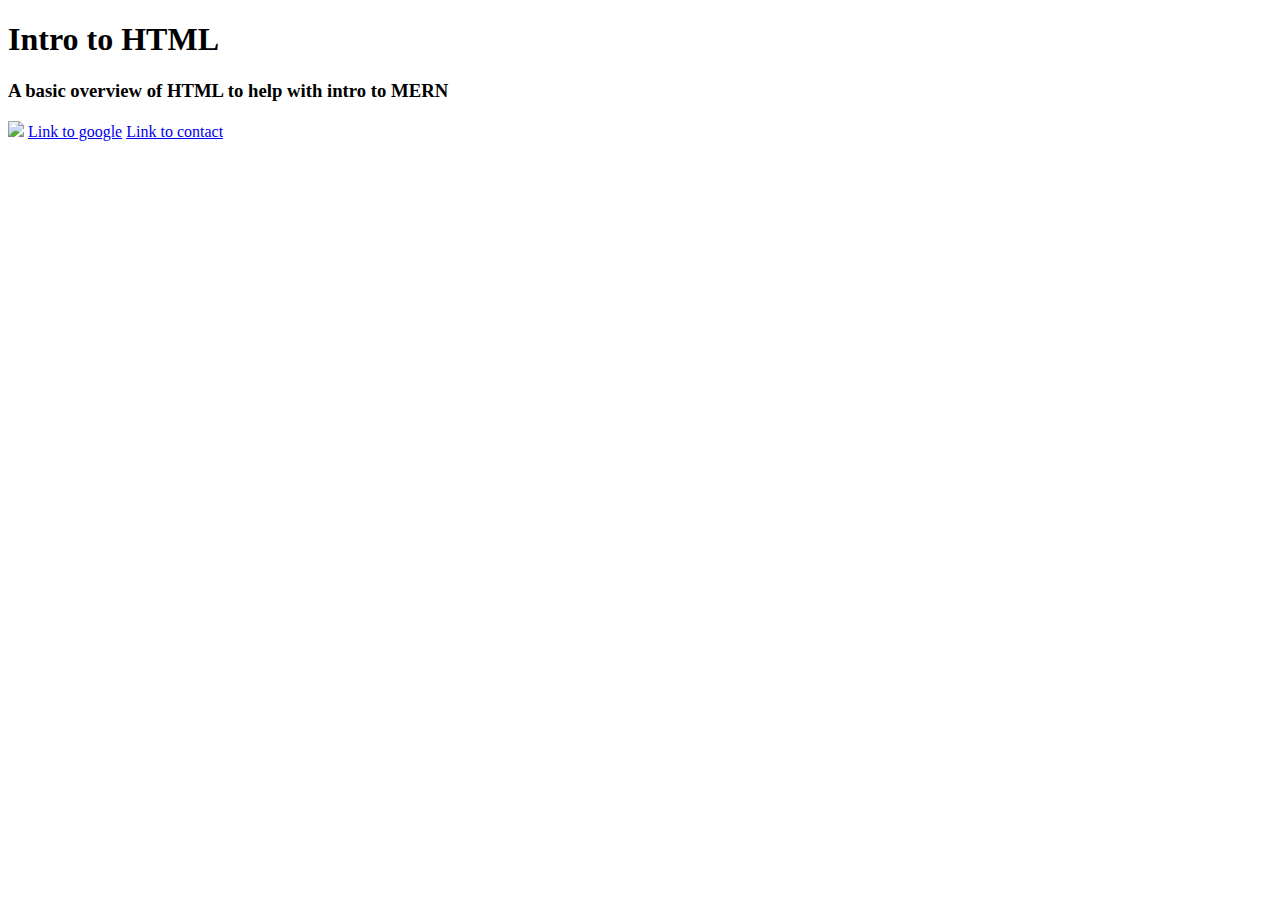
==== index.html @ c8dda035 "Basic HTML" ====
<!DOCTYPE html>
<html lang="en">
<head>
    <meta charset="UTF-8">
    <meta name="viewport" content="width=device-width, initial-scale=1.0">
    <title>Intro to HTML</title>
</head>
<body>
 <header>
    <h1>Intro to HTML</h1>
    <h3>A basic overview of HTML to help with intro to MERN</h3>

 </header>
 <img style="height: 300px;" src="https://encrypted-tbn0.gstatic.com/images?q=tbn:ANd9GcQqtB2emAwdOa3WxLUdpnxnlHFFFPqbB-ODLQ&s"
 <div>
 <a href="https://www.google.com" target="_blank">Link to google</a>
 <a href="contact.html" target="_blank">Link to contact</a>
 </div>
 </main>
 <foother></foother>
 </body>
</html>
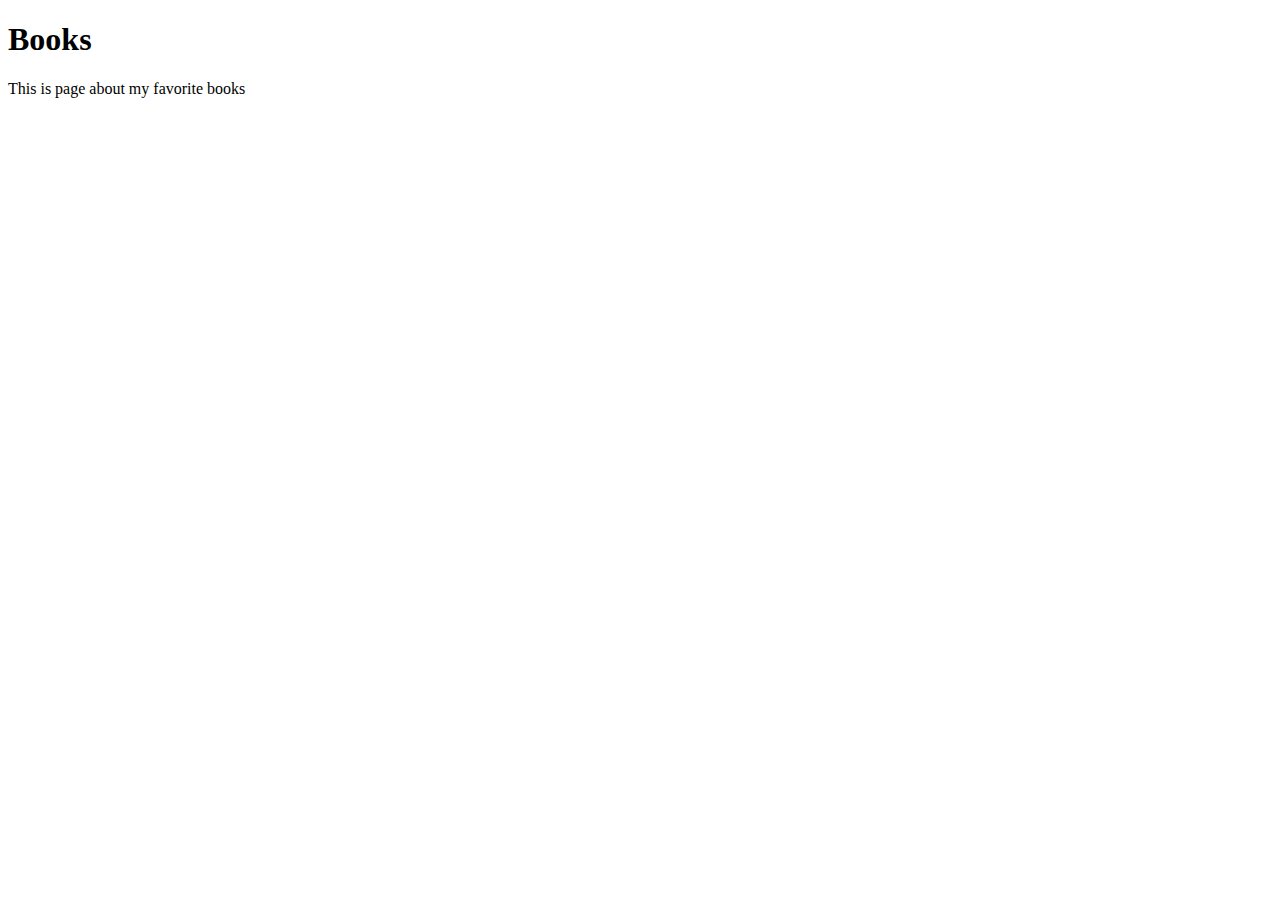
==== commit ac17b285: "save" ====
--- a/index.html
+++ b/index.html
@@ -3,21 +3,10 @@
 <head>
     <meta charset="UTF-8">
     <meta name="viewport" content="width=device-width, initial-scale=1.0">
-    <title>Intro to HTML</title>
+    <title>My Page</title>
 </head>
 <body>
- <header>
-    <h1>Intro to HTML</h1>
-    <h3>A basic overview of HTML to help with intro to MERN</h3>
-
- </header>
- <img style="height: 300px;" src="https://encrypted-tbn0.gstatic.com/images?q=tbn:ANd9GcQqtB2emAwdOa3WxLUdpnxnlHFFFPqbB-ODLQ&s"
- <div>
- <a href="https://www.google.com" target="_blank">Link to google</a>
- <a href="contact.html" target="_blank">Link to contact</a>
- </div>
- </main>
- <foother></foother>
- </body>
-</html>
-
+    <h1>Books</h1>
+    <p>This is page about my favorite books</p>
+</body>
+</html>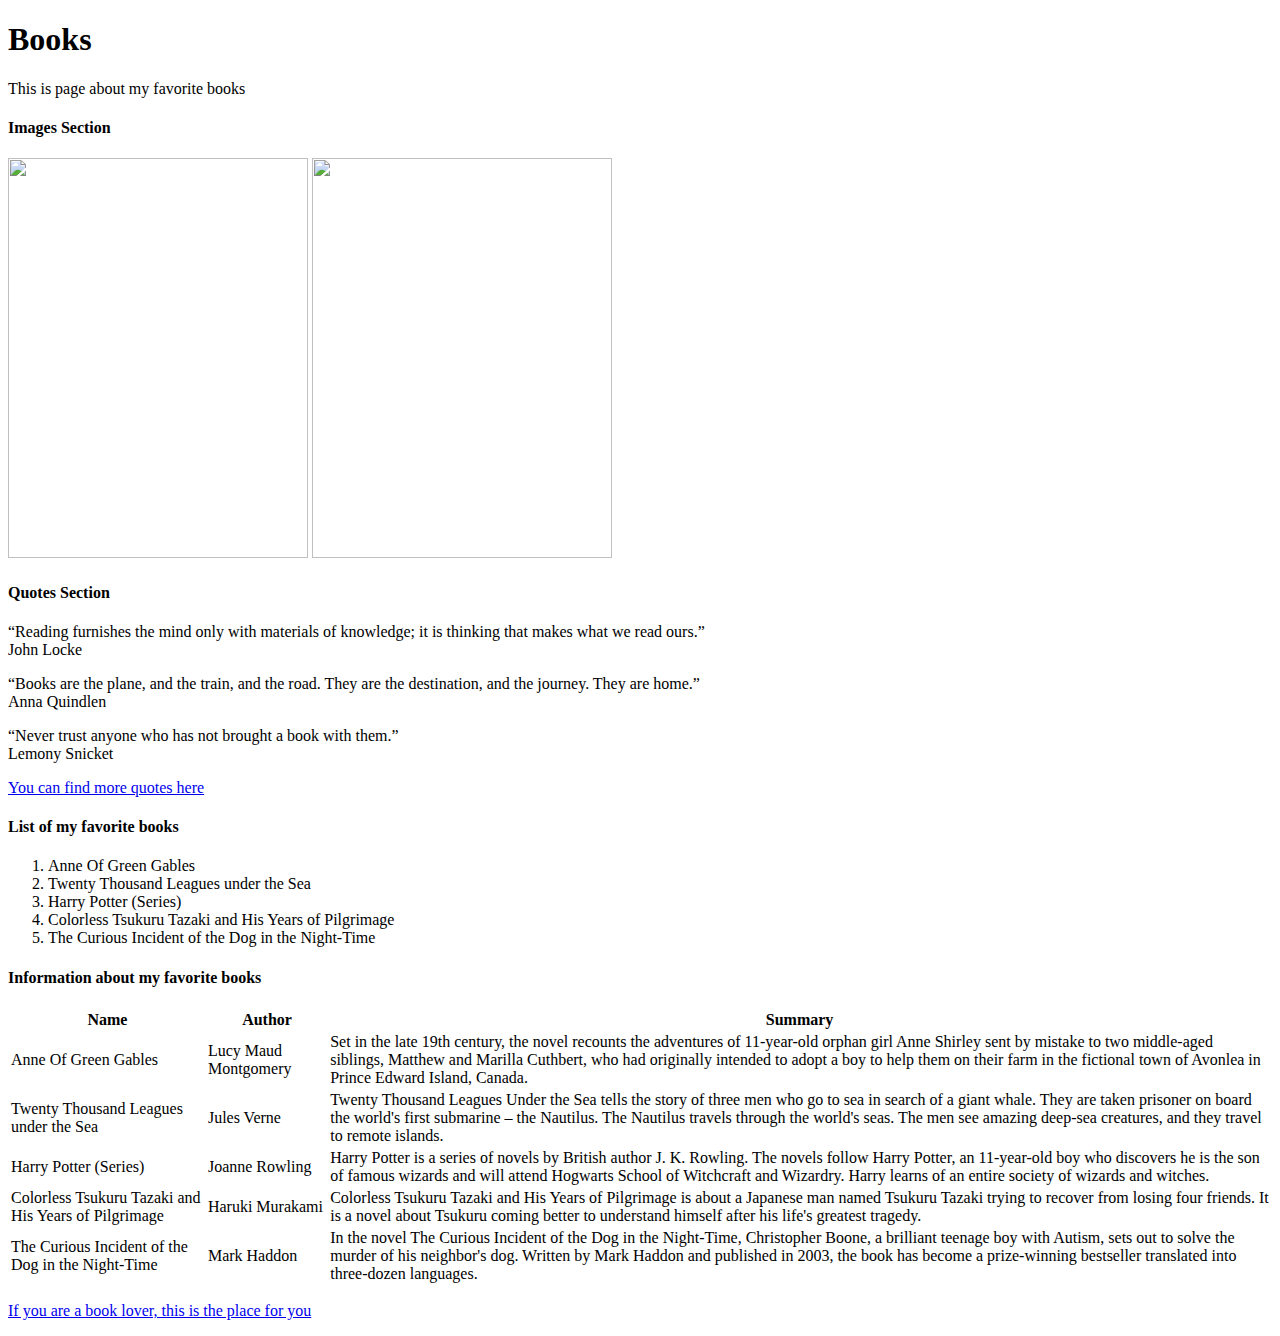
==== commit 45c0af7b: "Homework" ====
--- a/index.html
+++ b/index.html
@@ -8,5 +8,70 @@
 <body>
     <h1>Books</h1>
     <p>This is page about my favorite books</p>
+    <section>
+        <h4>Images Section</h4>
+    <img src="https://images.inc.com/uploaded_files/image/1920x1080/getty_501794256_2000149020009280253_334740.jpg" width="300" height="400"/>
+    <img src="https://encrypted-tbn0.gstatic.com/images?q=tbn:ANd9GcQir0XFp-FNI2D99azG-gcbDRIYOWL53hp0wBLPtljVrMGcD3Xdj4Jsfc-h_oHkG9A3_yc&usqp=CAU" width="300" height="400"/>
+    </section>
+    <h4>Quotes Section</h4>
+    <section style="font-family:Brush Script MT;">
+        <p>“Reading furnishes the mind only with materials of knowledge; it is thinking that makes what we read ours.”<br>John Locke</p>
+        <p>“Books are the plane, and the train, and the road. They are the destination, and the journey. They are home.”<br>Anna Quindlen</p>
+        <p>“Never trust anyone who has not brought a book with them.”<br>Lemony Snicket</p>
+    </section>
+    <a href="https://www.southernliving.com/reading-quotes-7481180">You can find more quotes here</a>
+    <div>
+        <h4>List of my favorite books</h4>
+        <ol>
+            <li>Anne Of Green Gables</li>
+            <li>Twenty Thousand Leagues under the Sea</li>
+            <li>Harry Potter (Series)</li>
+            <li>Colorless Tsukuru Tazaki and His Years of Pilgrimage</li>
+            <li>The Curious Incident of the Dog in the Night-Time</li>
+        </ol>
+    </div>
+    <section>
+        <h4>Information about my favorite books</h4>
+        <table>
+            <thead>
+                <tr>
+                    <th>Name</th>
+                    <th>Author</th>
+                    <th>Summary</th>
+                </tr>
+            </thead>
+            <tbody>
+                <tr>
+                    <td>Anne Of Green Gables</td>
+                    <td>Lucy Maud Montgomery</td>
+                    <td>Set in the late 19th century, the novel recounts the adventures of 11-year-old orphan girl Anne Shirley sent by mistake to two middle-aged siblings, Matthew and Marilla Cuthbert, who had originally intended to adopt a boy to help them on their farm in the fictional town of Avonlea in Prince Edward Island, Canada.</td>
+                </tr>
+                <tr>
+                    <td>Twenty Thousand Leagues under the Sea</td>
+                    <td>Jules Verne</td>
+                    <td>Twenty Thousand Leagues Under the Sea tells the story of three men who go to sea in search of a giant whale. They are taken prisoner on board the world's first submarine – the Nautilus. The Nautilus travels through the world's seas. The men see amazing deep-sea creatures, and they travel to remote islands.</td>
+                </tr>
+                <tr>
+                    <td>Harry Potter (Series)</td>
+                    <td>Joanne Rowling</td>
+                    <td>Harry Potter is a series of novels by British author J. K. Rowling. The novels follow Harry Potter, an 11-year-old boy who discovers he is the son of famous wizards and will attend Hogwarts School of Witchcraft and Wizardry. Harry learns of an entire society of wizards and witches.
+                    </td>
+                </tr>
+                <tr>
+                    <td>Colorless Tsukuru Tazaki and His Years of Pilgrimage</td>
+                    <td>Haruki Murakami</td>
+                    <td>Colorless Tsukuru Tazaki and His Years of Pilgrimage is about a Japanese man named Tsukuru Tazaki trying to recover from losing four friends. It is a novel about Tsukuru coming better to understand himself after his life's greatest tragedy.</td>
+                </tr>
+                <tr>
+                    <td>The Curious Incident of the Dog in the Night-Time</td>
+                    <td>Mark Haddon</td>
+                    <td>In the novel The Curious Incident of the Dog in the Night-Time, Christopher Boone, a brilliant teenage boy with Autism, sets out to solve the murder of his neighbor's dog. Written by Mark Haddon and published in 2003, the book has become a prize-winning bestseller translated into three-dozen languages.</td>
+                </tr>
+            </tbody>
+        </table>
+    </section>
+    <p>
+<a href="file:///C:/Users/dmytr/Downloads/MERN/Home_work2/newpage.html">If you are a book lover, this is the place for you</a>
+    </p>
 </body>
 </html>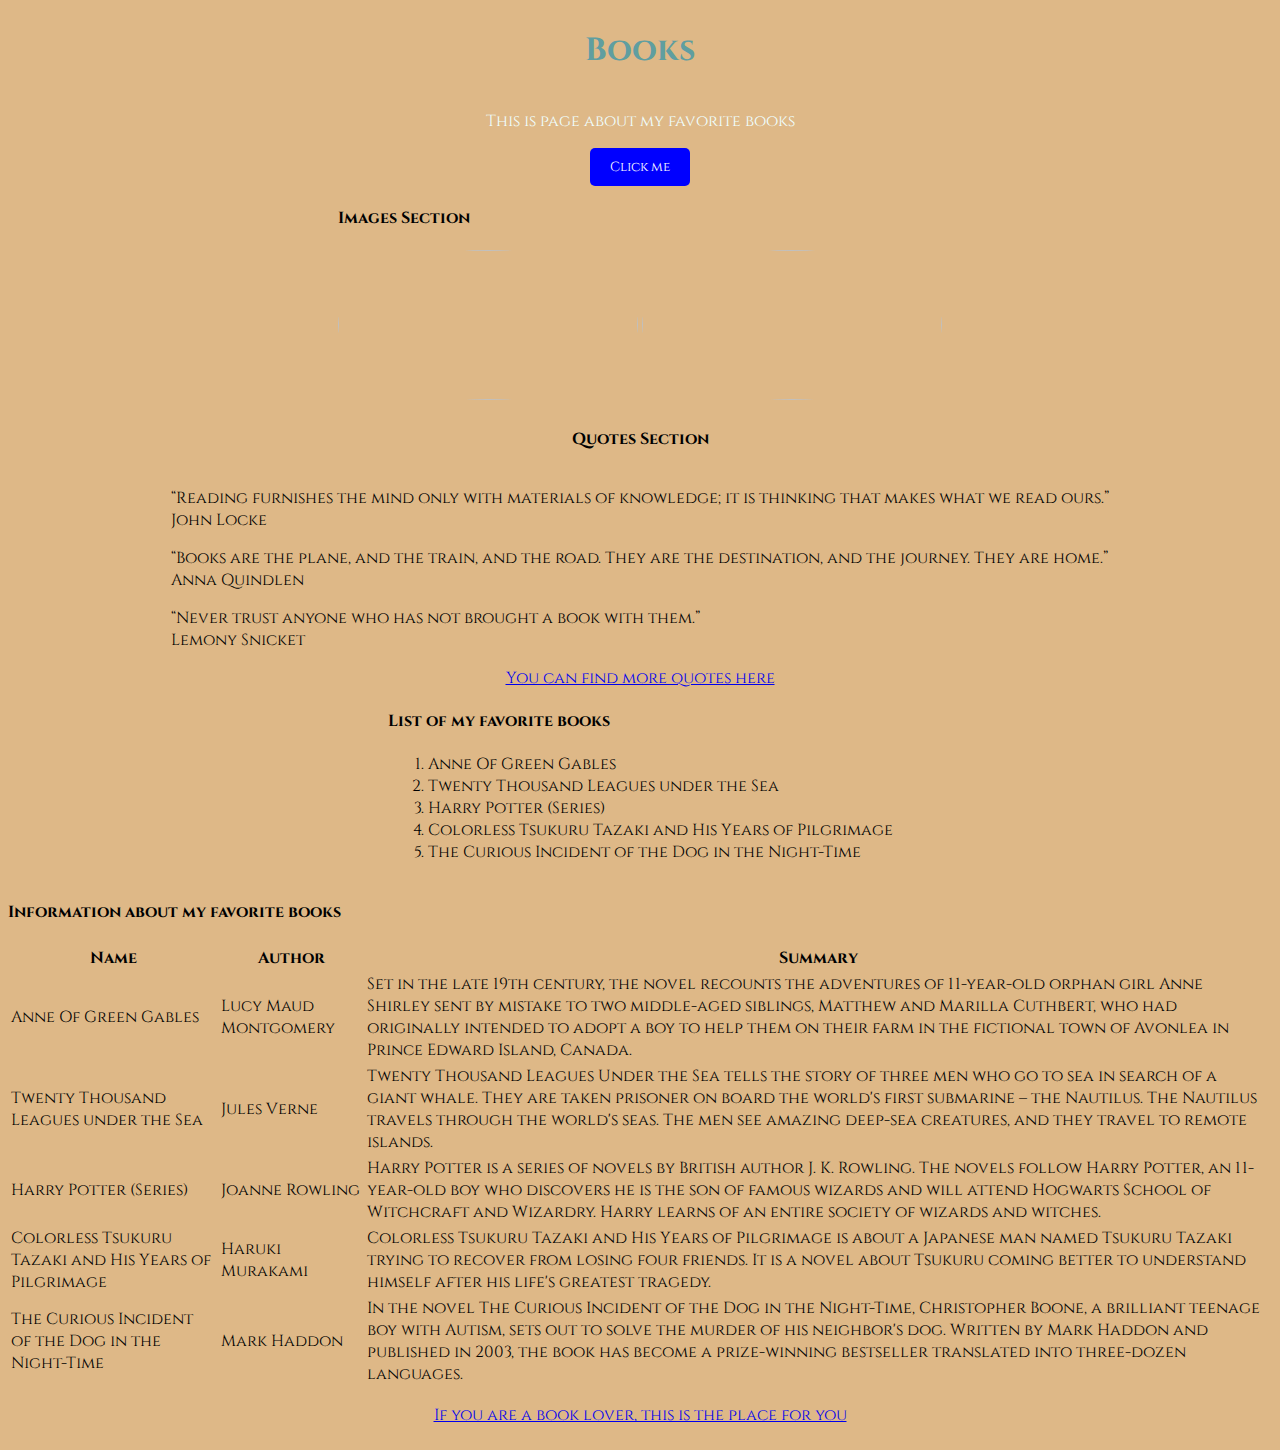
==== commit 70b97325: "gt" ====
--- a/index.html
+++ b/index.html
@@ -3,11 +3,39 @@
 <head>
     <meta charset="UTF-8">
     <meta name="viewport" content="width=device-width, initial-scale=1.0">
-    <title>My Page</title>
+    <title>My Page</title> 
+    <link rel="preconnect" href="https://fonts.googleapis.com">
+<link rel="preconnect" href="https://fonts.gstatic.com" crossorigin>
+<link href="https://fonts.googleapis.com/css2?family=Cinzel:wght@400..900&display=swap" rel="stylesheet">
+    <style>
+        *{font-family: "Cinzel", serif;}
+        body{background-color:burlywood;}
+        button{background-color: blue;
+            color: white;
+        border:none;
+        padding: 10px 20px;
+        border-radius: 5px;
+        cursor: pointer;
+    }
+    button:hover{background-color: lightblue;}
+    header{
+        display: flex;
+        flex-direction: column;
+        align-items: center;
+    }
+    body{ display: flex;
+        flex-direction: column;
+        align-items: center;}
+        img{border-radius: 50%;
+        height: 150px;}
+    
+       
+    </style>
 </head>
 <body>
-    <h1>Books</h1>
-    <p>This is page about my favorite books</p>
+    <h1 style="color:cadetblue">Books</h1>
+    <p style="color:azure">This is page about my favorite books</p>
+    <button>Click me</button>
     <section>
         <h4>Images Section</h4>
     <img src="https://images.inc.com/uploaded_files/image/1920x1080/getty_501794256_2000149020009280253_334740.jpg" width="300" height="400"/>
